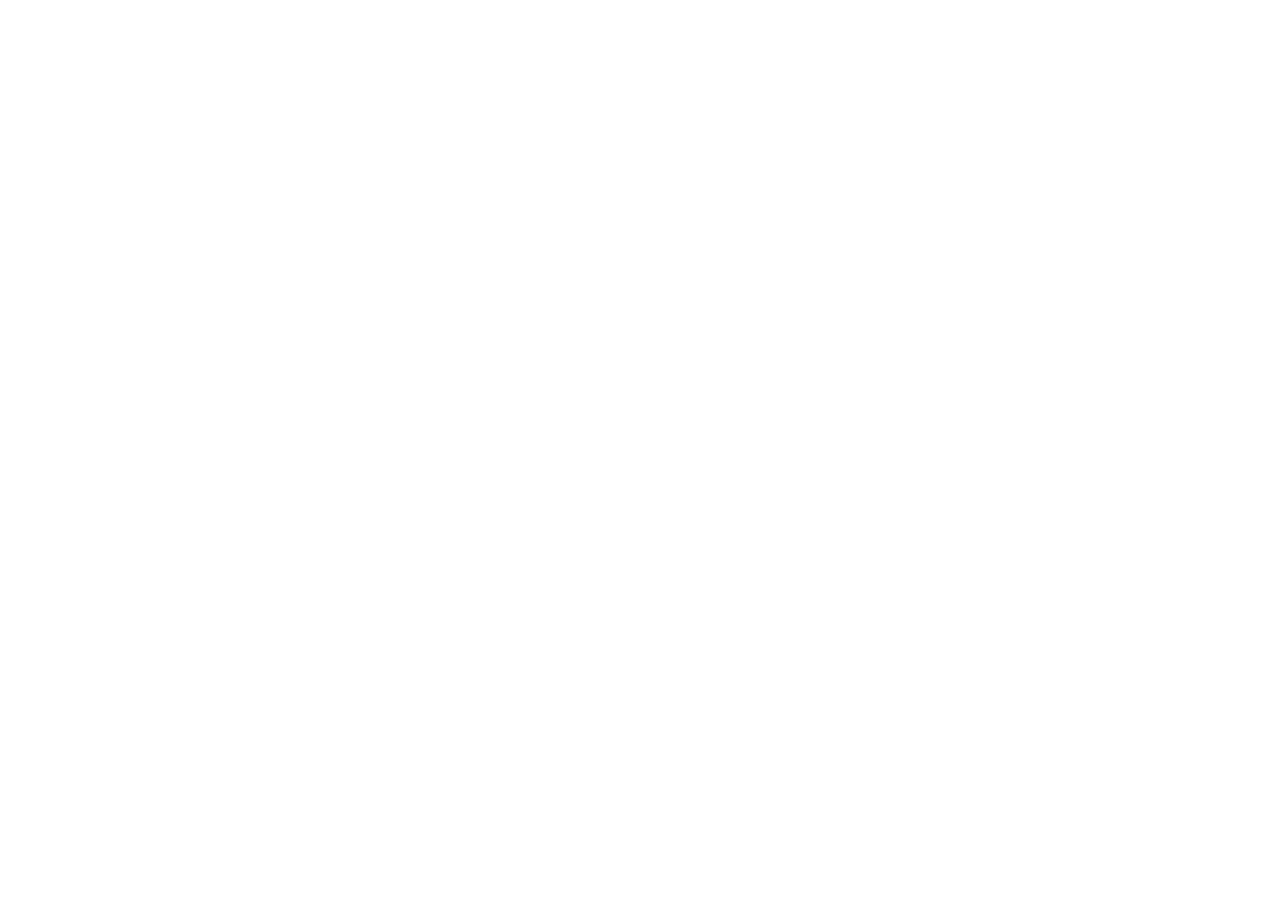
==== template/index.html @ 9fea1a7e "apply actor pattern for server" ====
<!doctype html>
<html lang="en">
  <head>
    <meta charset="UTF-8" />
    <meta name="viewport" content="width=device-width, initial-scale=1.0" />
    <style></style>
    <title>Document</title>
  </head>
  <body>
    <nav class="index"></nav>
    <div class="content"></div>
  </body>
  <script src="script.js"></script>
</html>
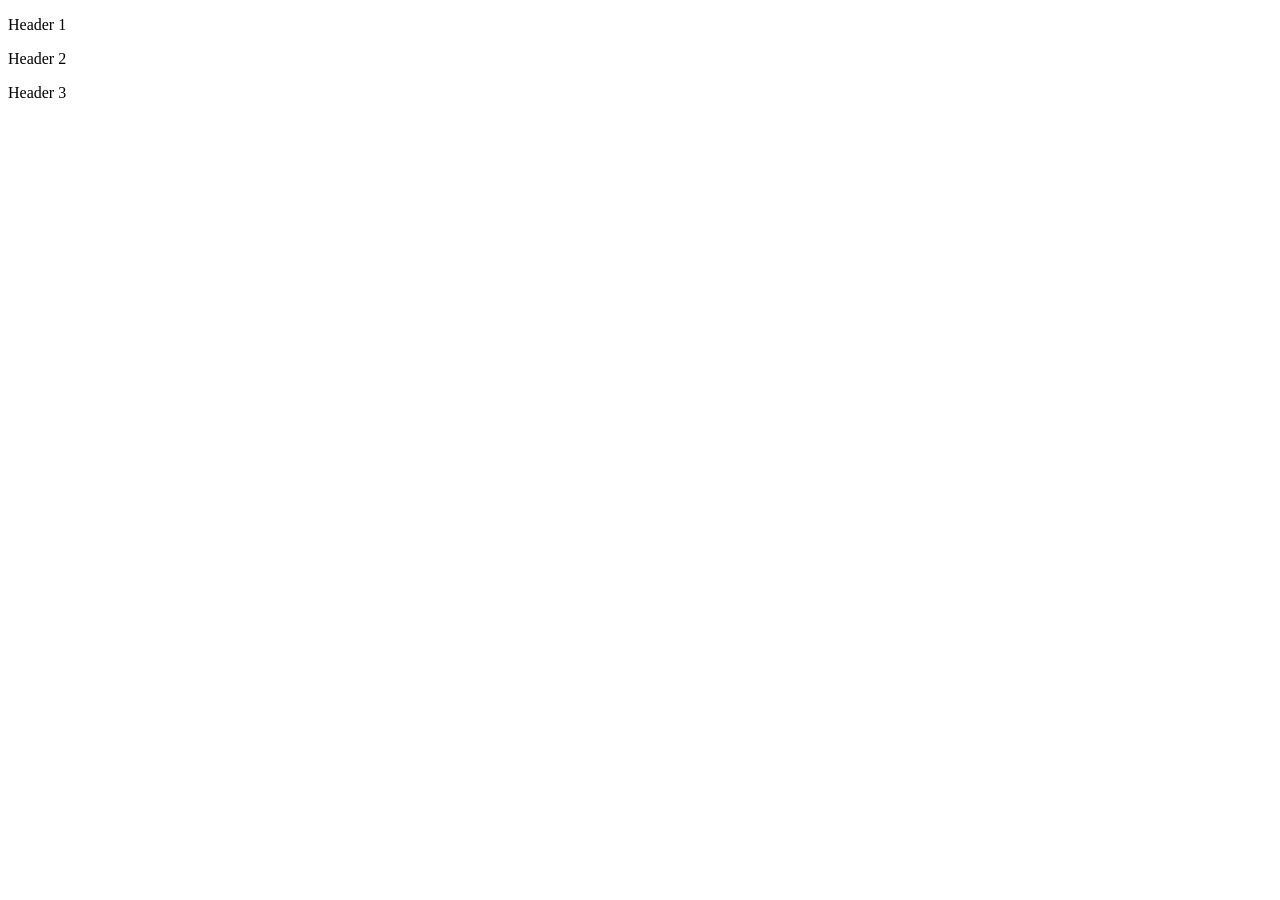
==== commit 6a64d9eb: "added index for headings" ====
--- a/template/index.html
+++ b/template/index.html
@@ -7,7 +7,13 @@
     <title>Document</title>
   </head>
   <body>
-    <nav class="index"></nav>
+    <nav class="index">
+      <div class="sticky">
+        <p>Header 1</p>
+        <p>Header 2</p>
+        <p>Header 3</p>
+      </div>
+    </nav>
     <div class="content"></div>
   </body>
   <script src="script.js"></script>
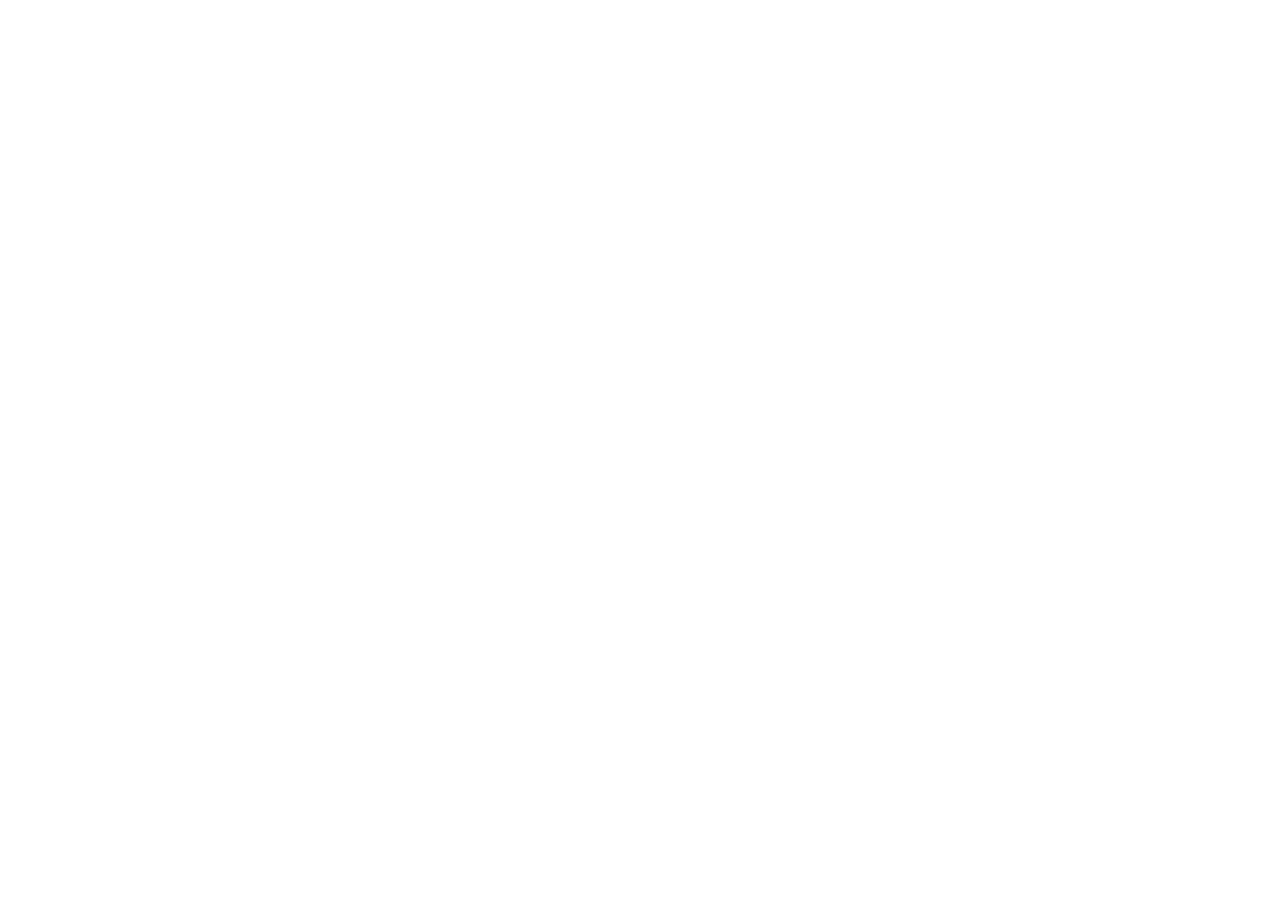
==== commit a92f9110: "added cli interface" ====
--- a/template/index.html
+++ b/template/index.html
@@ -3,18 +3,18 @@
   <head>
     <meta charset="UTF-8" />
     <meta name="viewport" content="width=device-width, initial-scale=1.0" />
-    <style></style>
+    <script
+      defer
+      src="https://cdn.jsdelivr.net/npm/mathjax@4/tex-mml-chtml.js"
+    ></script>
+    <style id="hot-css"></style>
     <title>Document</title>
   </head>
   <body>
-    <nav class="index">
-      <div class="sticky">
-        <p>Header 1</p>
-        <p>Header 2</p>
-        <p>Header 3</p>
-      </div>
-    </nav>
-    <div class="content"></div>
+    <div class="title-container"></div>
+    <div class="tags-container"></div>
+    <div class="content-container"></div>
+    <div class="index-container"></div>
   </body>
   <script src="script.js"></script>
 </html>
